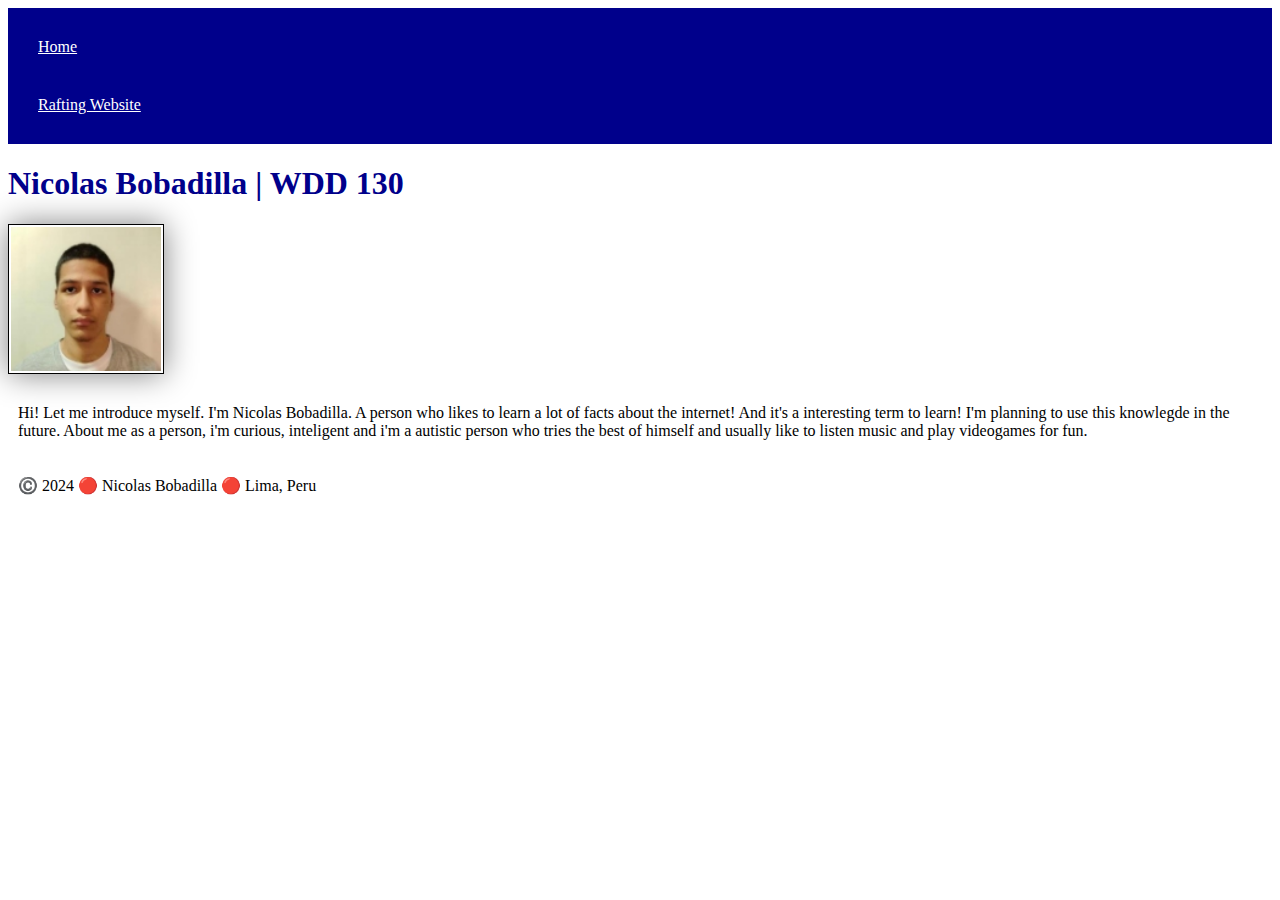
==== index.html @ 06c999f1 "Add files via upload" ====
<!DOCTYPE html>

<!-- Blank text -->

<html lang="en-US">
    <head>
        <meta charset="utf-8">
        <meta name="viewport" content="width=device-width,initial-scale=1.0"> 
        <title>Nicolas Bobadilla | WDD 130</title>
        <link rel="stylesheet" href="styles/styles.css">
    </head>
    <body>
        <header>
            <nav>
                <a href="#">Home</a>
                <a href="wwr/">Rafting Website</a>
            </nav>
        </header>
        <main>
            <h1>Nicolas Bobadilla | WDD 130</h1>
            <img src="images/profile.jpeg" alt="Welcome to my first homepage! I'm Nicolas Bobadilla."width="240">
            <p>Hi! Let me introduce myself. I'm Nicolas Bobadilla. A person who likes to learn a lot of facts about the internet!
            And it's a interesting term to learn! I'm planning to use this knowlegde in the future. About me as a person, i'm curious,
            inteligent and i'm a autistic person who tries the best of himself and usually like to listen music and play videogames for fun.
            </p> 
        </main>
        <footer>
            <p>©️ 2024 🔴 Nicolas Bobadilla 🔴 Lima, Peru</P>
        </footer>
    </body>
</html>
---- styles/styles.css ----
/* Blank Line */

nav {
    background-color: darkblue;
    padding: 10px;
}

nav a {
    color: white;
    display: block;    
    padding: 20px;    
}

h1 {
    color: darkblue;    
}

img {
    width: 150px;
    height: auto;
    border: 1px solid black;
    padding: 2px;
    box-shadow: 0 0 30px gray;    
}

p {
    padding: 10px;
}
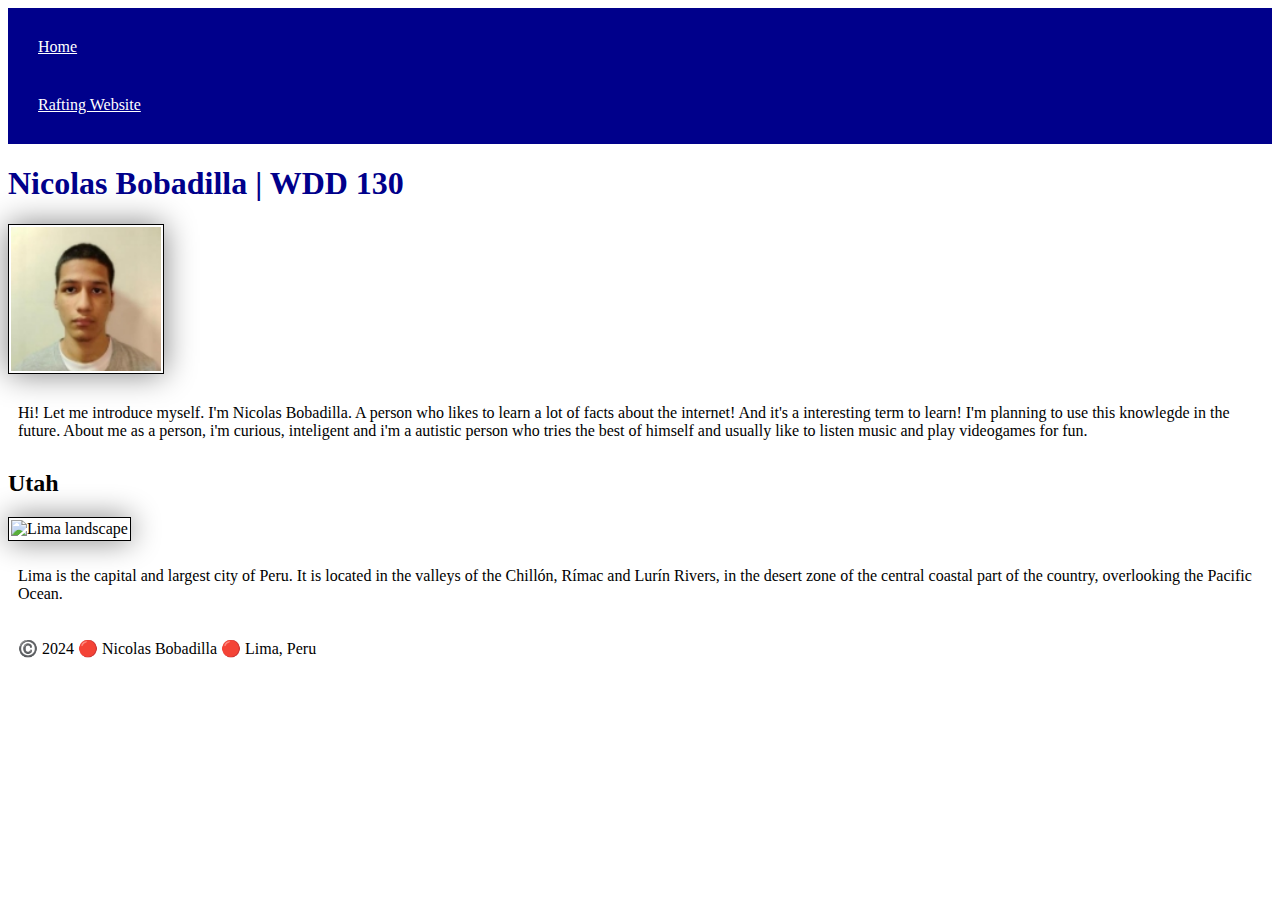
==== commit 47a19e92: "Update index.html" ====
--- a/index.html
+++ b/index.html
@@ -7,6 +7,8 @@
         <meta charset="utf-8">
         <meta name="viewport" content="width=device-width,initial-scale=1.0"> 
         <title>Nicolas Bobadilla | WDD 130</title>
+        <meta name="description" content="This page is still in development, stay tuned for upcoming updates!"
+        <meta name="author" content="Nicolas Bobadilla">
         <link rel="stylesheet" href="styles/styles.css">
     </head>
     <body>
@@ -24,8 +26,14 @@
             inteligent and i'm a autistic person who tries the best of himself and usually like to listen music and play videogames for fun.
             </p> 
         </main>
+        <aside>
+
+            <h2>Utah</h2>
+            <img src="images/limasky.jpg" alt="Lima landscape">
+            <p>Lima is the capital and largest city of Peru. It is located in the valleys of the Chillón, Rímac and Lurín Rivers, in the desert zone of the central coastal part of the country, overlooking the Pacific Ocean.</p>
+        </aside>
         <footer>
             <p>©️ 2024 🔴 Nicolas Bobadilla 🔴 Lima, Peru</P>
         </footer>
     </body>
-</html>+</html>
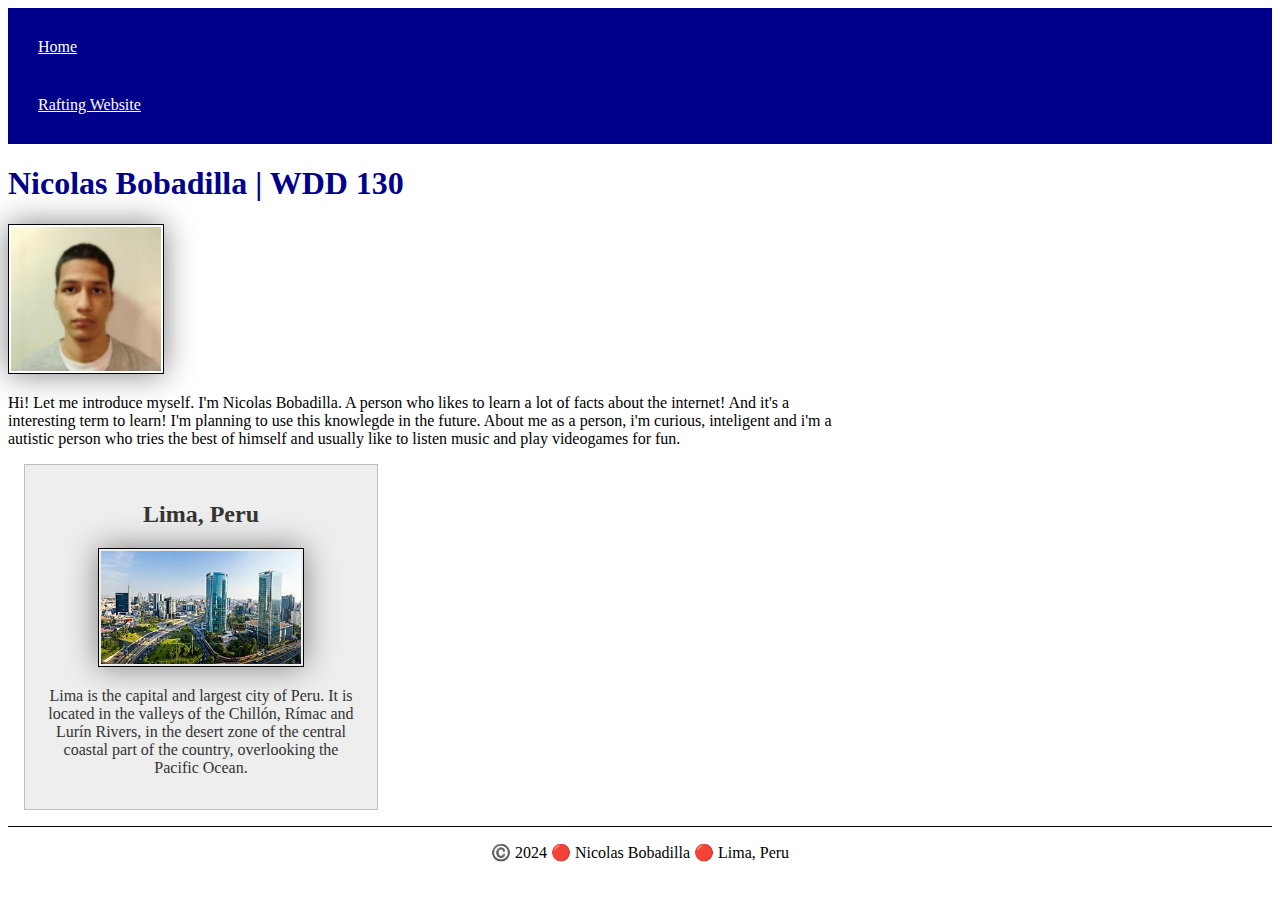
==== commit 40b1701a: "Update index.html" ====
--- a/index.html
+++ b/index.html
@@ -7,7 +7,7 @@
         <meta charset="utf-8">
         <meta name="viewport" content="width=device-width,initial-scale=1.0"> 
         <title>Nicolas Bobadilla | WDD 130</title>
-        <meta name="description" content="This page is still in development, stay tuned for upcoming updates!"
+        <meta name="description" content="This page is still in development, stay tuned for upcoming updates!">
         <meta name="author" content="Nicolas Bobadilla">
         <link rel="stylesheet" href="styles/styles.css">
     </head>
@@ -27,8 +27,7 @@
             </p> 
         </main>
         <aside>
-
-            <h2>Utah</h2>
+            <h2>Lima, Peru</h2>
             <img src="images/limasky.jpg" alt="Lima landscape">
             <p>Lima is the capital and largest city of Peru. It is located in the valleys of the Chillón, Rímac and Lurín Rivers, in the desert zone of the central coastal part of the country, overlooking the Pacific Ocean.</p>
         </aside>
--- a/styles/styles.css
+++ b/styles/styles.css
@@ -25,4 +25,37 @@
 
 p {
     padding: 10px;
-}+}
+
+main {
+    max-width: 840px;
+    }
+
+aside {
+    width: 20rem;        
+    margin: 1rem;    
+    border: 1px solid rgba(0, 0, 0, 0.2);
+    padding: 1rem;
+    background-color: #eee;
+    color: #333;
+    text-align: center;    
+    }
+
+aside img {
+    width: 200px;
+    height: auto;
+    }
+
+main img {
+    width: 150px;    
+    height: auto;
+    
+}
+
+p { padding: 0;}
+
+footer {
+    margin-top: 15px;
+    border-top: 1px solid #000;
+    text-align: center;
+}
